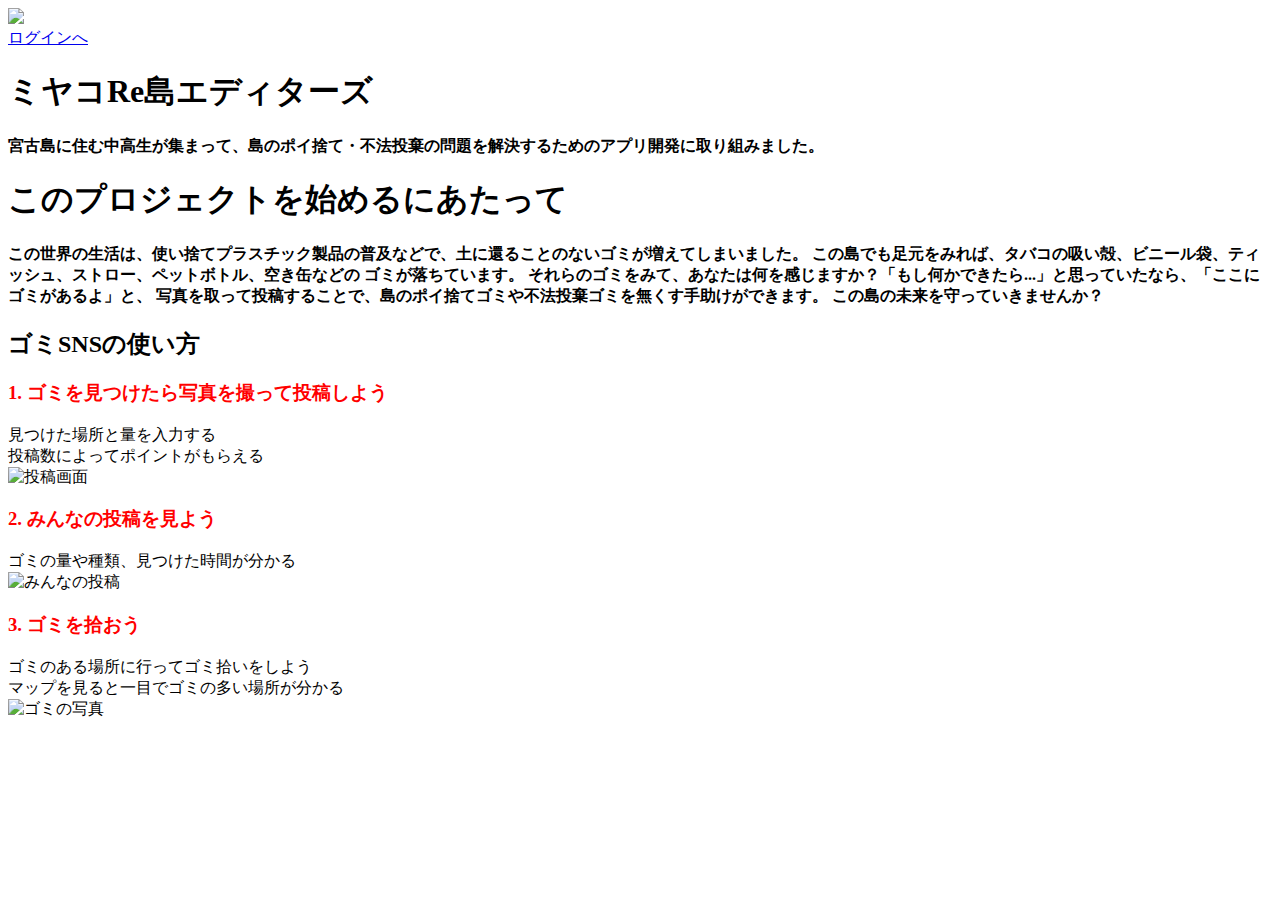
==== public/index.html @ a0bf4d61 "update" ====
<!-- このようなタグで囲まれた文章はコメントです -->
<!doctype html>
<!--左のタグはこのファイルがHTMLで書かれていることを示しています-->

<!--ここからがHTMLの本体です-->
<html lang="ja">

<!--headの中身は表示されませんが，色々な設定を記入します-->

<head>

  <meta charset="utf-8"> <!-- このファイルがUTF-8という文字コードでできていることを示しています -->
  <meta name="viewport" content="width=device-width, initial-scale=1"> <!-- スマートフォンで正しいサイズで表示されるように設定しています -->
  <link rel="stylesheet" type="text/css" href="main.css">
  <title>離島deプログラミング</title> <!-- ブラウザの上部などに表示されるタイトル -->
  <style media="screen">

  </style>
</head>

<!--bodyの中身が表示される内容です-->

<body>
<div class="example">

  <img src="IMG_2332.jpg" width="50%">

  <p>ゴミSNSへようこそ</p>

</div>


  <a id="login" href="login.html">ログインへ</a>

<h1>ミヤコRe島エディターズ</h1>
<h4>宮古島に住む中高生が集まって、島のポイ捨て・不法投棄の問題を解決するためのアプリ開発に取り組みました。


</h4>

<h1>このプロジェクトを始めるにあたって</h1>
<h4>
  この世界の生活は、使い捨てプラスチック製品の普及などで、土に還ることのないゴミが増えてしまいました。
この島でも足元をみれば、タバコの吸い殻、ビニール袋、ティッシュ、ストロー、ペットボトル、空き缶などの
ゴミが落ちています。
それらのゴミをみて、あなたは何を感じますか？「もし何かできたら...」と思っていたなら、「ここにゴミがあるよ」と、
写真を取って投稿することで、島のポイ捨てゴミや不法投棄ゴミを無くす手助けができます。
この島の未来を守っていきませんか？
</h4>


  <h2>ゴミSNSの使い方</h2>
  <h3>1. ゴミを見つけたら写真を撮って投稿しよう</h3>
  見つけた場所と量を入力する<br />
  投稿数によってポイントがもらえる<br />
  <img src="gomizibun.jpeg" alt="投稿画面" width="15%" height="15%">

  <h3>2. みんなの投稿を見よう</h3>
  ゴミの量や種類、見つけた時間が分かる<br />
  <img src="gomitoukou.png" alt="みんなの投稿" width="20%" height="16%">

  <h3>3. ゴミを拾おう</h3>
  ゴミのある場所に行ってゴミ拾いをしよう<br />
  マップを見ると一目でゴミの多い場所が分かる<br />
  <img src="gomi.jpeg" alt="ゴミの写真" width=30% height=30%>
  <br />
  <br />

  <!--ここにデザインの中見を書く-->
  <style>
    h3 {
      color: red;
    }

    .example {
      position: relative;
      }

    .example p {
      position: absolute;
      top: 50%;
      left: 50%;
      -ms-transform: translate(-50%,-50%);
      -webkit-transform: translate(-50%,-50%);
      transform: translate(-50%,-50%);
      margin:0;
      padding:0;
      color: white;
      font-size: 1.5em;
      font-weight: bold;
      font-family :Quicksand, sans-serif;

      }

    .example img {
      width: 100%;
      }


  </style>
  <!--全ての表示する情報を読み込んだ後，JavaScriptを読み込みます-->
  <script type="module">
  　//このゴミSNSがどういうものなのかを説明する文を考えた

    // 必要なライブラリを読み込む
    import {
      initializeApp
    } from "https://www.gstatic.com/firebasejs/9.8.4/firebase-app.js";
    import {
      getFirestore,
      collection,
      getDocs
    } from "https://www.gstatic.com/firebasejs/9.8.4/firebase-firestore.js";
    import {
      getAuth
    } from "https://www.gstatic.com/firebasejs/9.8.4/firebase-auth.js";

    // Firebaseへのアクセス設定．アクセス先など．
    const firebaseConfig = {
      apiKey: "AIzaSyCHPeT9O1zXx0C1FSTZ0J-fUUA7BnX1Hxg",
      authDomain: "miyako-clean-app.firebaseapp.com",
      projectId: "miyako-clean-app",
      storageBucket: "miyako-clean-app.appspot.com",
      messagingSenderId: "550216961810",
      appId: "1:550216961810:web:04f15f578ed1f818932dcb",
      measurementId: "G-YNL0P4RKFW"
    };

    // Firebaseの初期化
    const app = initializeApp(firebaseConfig);
    const db = getFirestore();


    window.onload = async function() {
      const docs = await getDocs(collection(db, 'reports'))
      docs.forEach(function(doc) {
        console.log(doc.data())
      })
    }
  </script>
</body>

</html>
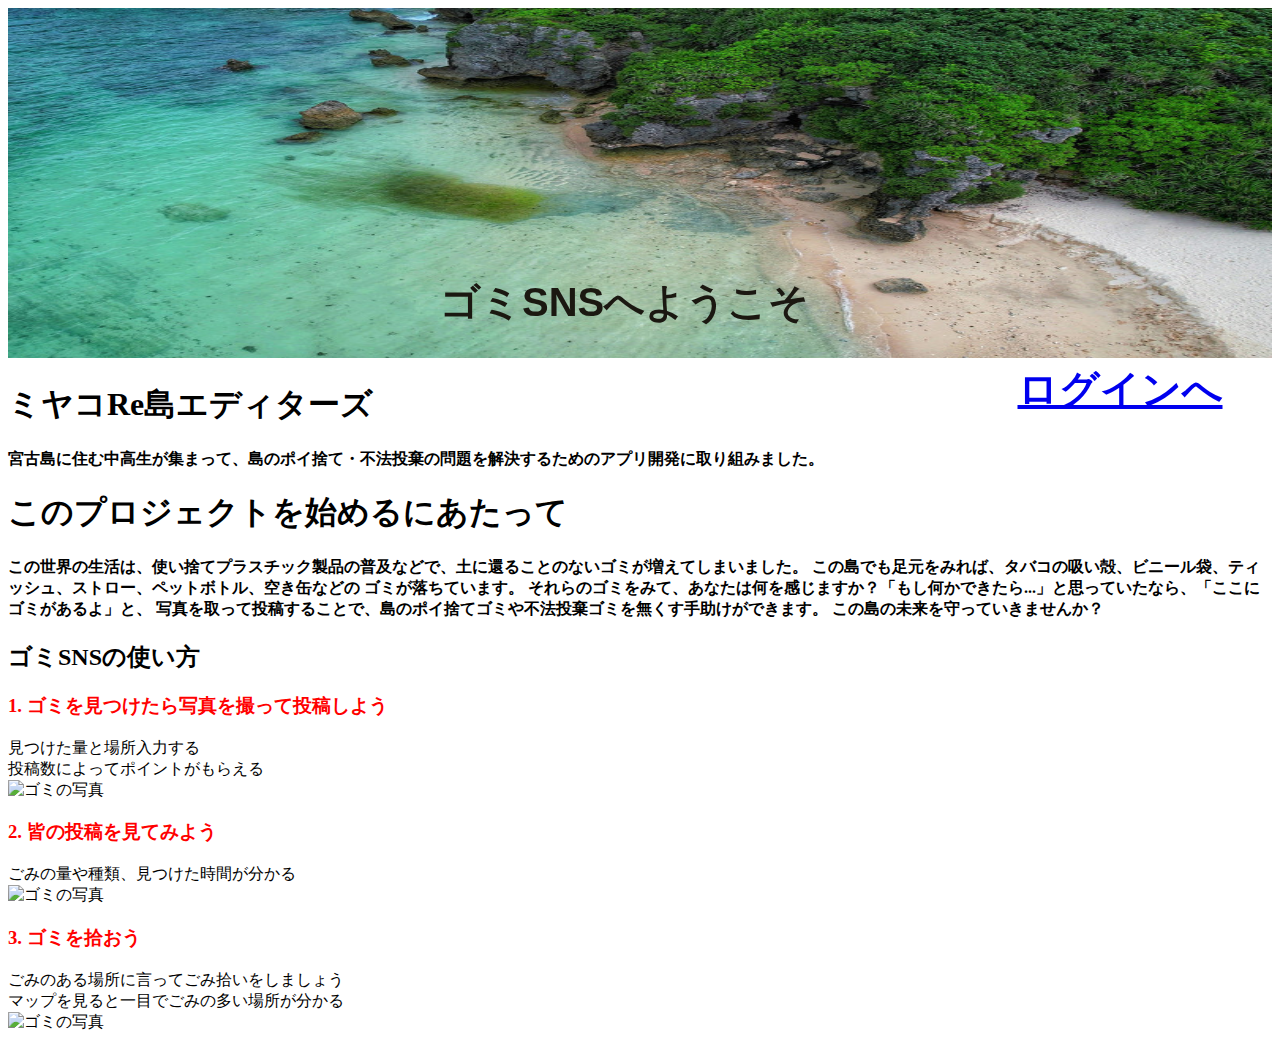
==== commit c96f7d43: "update" ====
--- a/public/index.html
+++ b/public/index.html
@@ -21,16 +21,16 @@
 <!--bodyの中身が表示される内容です-->
 
 <body>
-<div class="example">
+<div class="example"> <!-- 中央揃えするためにブロック化-->
 
-  <img src="IMG_2332.jpg" width="50%">
+  <img src="sea.jpg" width="1300" height="350">
 
-  <p>ゴミSNSへようこそ</p>
+  <p id="title" style="font-size:30pt;">ゴミSNSへようこそ</p>
 
 </div>
 
 
-  <a id="login" href="login.html">ログインへ</a>
+<div class=log> <a id="login" href="login.html"  style="font-size:30pt;font-weight:bold;" >ログインへ</a></div>
 
 <h1>ミヤコRe島エディターズ</h1>
 <h4>宮古島に住む中高生が集まって、島のポイ捨て・不法投棄の問題を解決するためのアプリ開発に取り組みました。
@@ -51,23 +51,60 @@
 
   <h2>ゴミSNSの使い方</h2>
   <h3>1. ゴミを見つけたら写真を撮って投稿しよう</h3>
-  見つけた場所と量を入力する<br />
-  投稿数によってポイントがもらえる<br />
-  <img src="gomizibun.jpeg" alt="投稿画面" width="15%" height="15%">
-
-  <h3>2. みんなの投稿を見よう</h3>
-  ゴミの量や種類、見つけた時間が分かる<br />
-  <img src="gomitoukou.png" alt="みんなの投稿" width="20%" height="16%">
-
+  見つけた量と場所入力する</br>
+  投稿数によってポイントがもらえる</br>
+  <img src="gomizibun.jpeg" alt="ゴミの写真" width=20% height=20%>
+  <h3>2. 皆の投稿を見てみよう</h3>
+  ごみの量や種類、見つけた時間が分かる</br>
+  <img src="gomitoukou.png" alt="ゴミの写真" width=30% height=30%>
   <h3>3. ゴミを拾おう</h3>
-  ゴミのある場所に行ってゴミ拾いをしよう<br />
-  マップを見ると一目でゴミの多い場所が分かる<br />
+  ごみのある場所に言ってごみ拾いをしましょう<br>
+  マップを見ると一目でごみの多い場所が分かる<br>
   <img src="gomi.jpeg" alt="ゴミの写真" width=30% height=30%>
   <br />
   <br />
 
   <!--ここにデザインの中見を書く-->
   <style>
+  #login {
+    position: fixed; /* 要素の位置を固定する */
+    bottom: 90; /* 基準の位置を画面の一番下に指定する */
+    right: 0; /* 基準の位置を画面の一番右に指定する */
+    width: 300px; /* 幅を指定する */
+    height: 40px;
+    }
+  #title {
+    position: fixed; /* 要素の位置を固定する */
+    bottom:0; /* 基準の位置を画面の一番下に指定する */
+    right:0; /* 基準の位置を画面の一番右に指定する */
+    width: 400px; /* 幅を指定する */
+    height:350px;
+    }
+
+  #title{
+ color:	RGB(27 , 24 , 17)
+  }
+
+  #login{
+
+      padding: 0 10px;
+        background-image: linear-gradient(to right, rgba(0, 0, 0, 0) 50%, rgb(80 , 200 , 120) 50%);
+        background-position: 0 0;
+        background-size: 200% auto;
+        transition: .3s;
+      }
+
+  #login:hover{
+        background-position: -100% 0;
+        color: #fff
+      }
+   #login{
+  font-family: sans-serif;
+}
+div.log {
+	text-align: center;
+}
+
     h3 {
       color: red;
     }
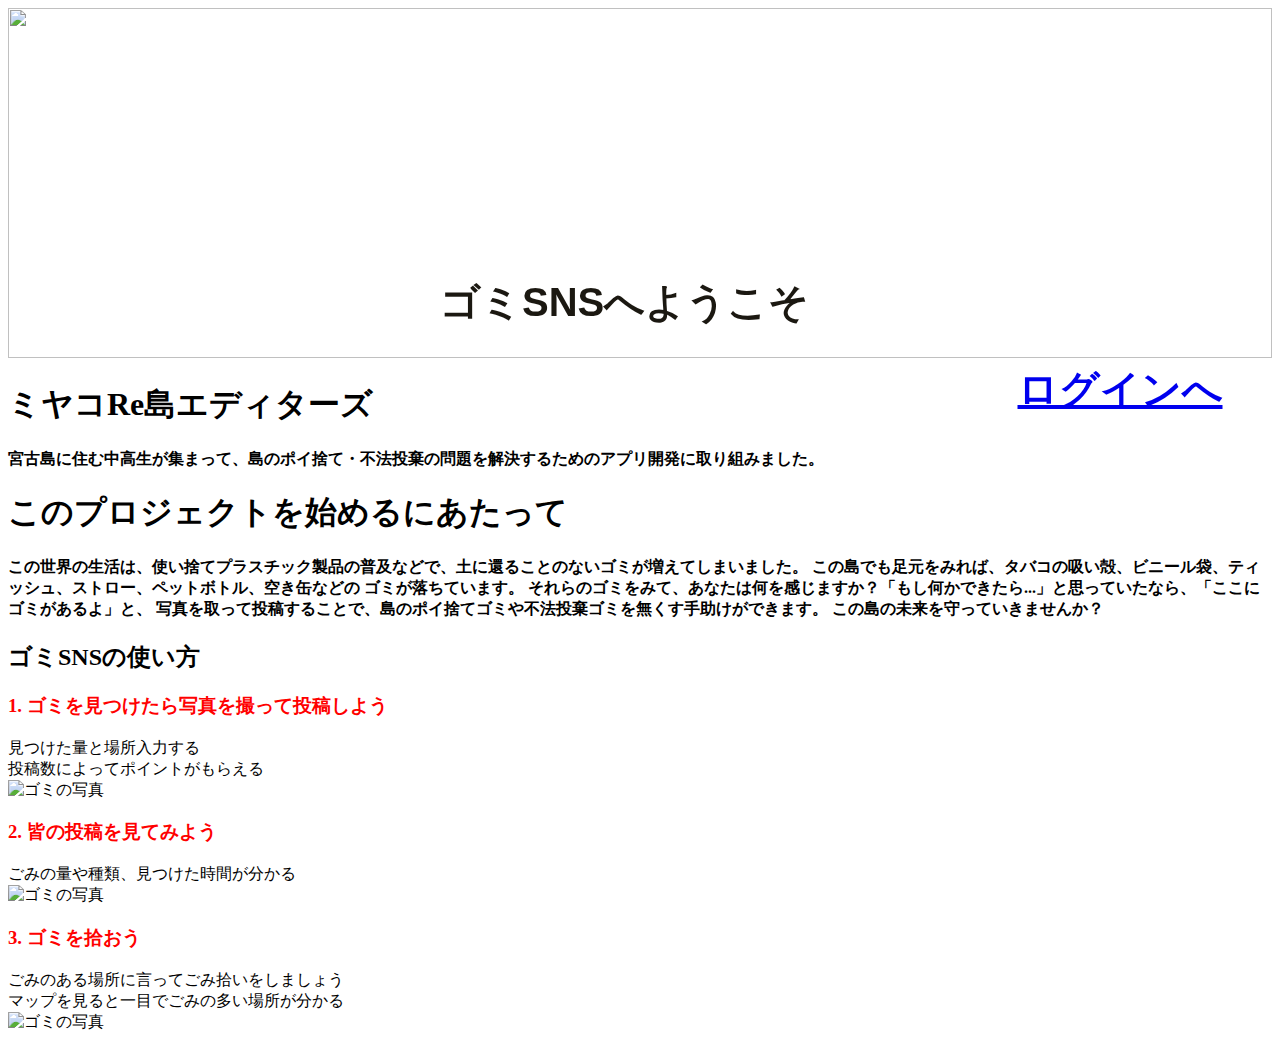
==== commit 00a14082: "shimozi hibiki" ====
--- a/public/index.html
+++ b/public/index.html
@@ -23,7 +23,7 @@
 <body>
 <div class="example"> <!-- 中央揃えするためにブロック化-->
 
-  <img src="sea.jpg" width="1300" height="350">
+  <img src="photo1.jpg" width="1300" height="350">
 
   <p id="title" style="font-size:30pt;">ゴミSNSへようこそ</p>
 
@@ -110,29 +110,28 @@
     }
 
     .example {
-      position: relative;
-      }
+       position: relative;
+       }
 
-    .example p {
-      position: absolute;
-      top: 50%;
-      left: 50%;
-      -ms-transform: translate(-50%,-50%);
-      -webkit-transform: translate(-50%,-50%);
-      transform: translate(-50%,-50%);
-      margin:0;
-      padding:0;
-      color: white;
-      font-size: 1.5em;
-      font-weight: bold;
-      font-family :Quicksand, sans-serif;
+     .example p {
+       position: absolute;
+       top: 50%;
+       left: 50%;
+       -ms-transform: translate(-50%,-50%);
+       -webkit-transform: translate(-50%,-50%);
+       transform: translate(-50%,-50%);
+       margin:0;
+       padding:0;
+       color: white;
+       font-size: 1.5em;
+       font-weight: bold;
+       font-family :Quicksand, sans-serif;
 
-      }
+       }
 
-    .example img {
-      width: 100%;
-      }
-
+     .example img {
+       width: 100%;
+       }
 
   </style>
   <!--全ての表示する情報を読み込んだ後，JavaScriptを読み込みます-->
